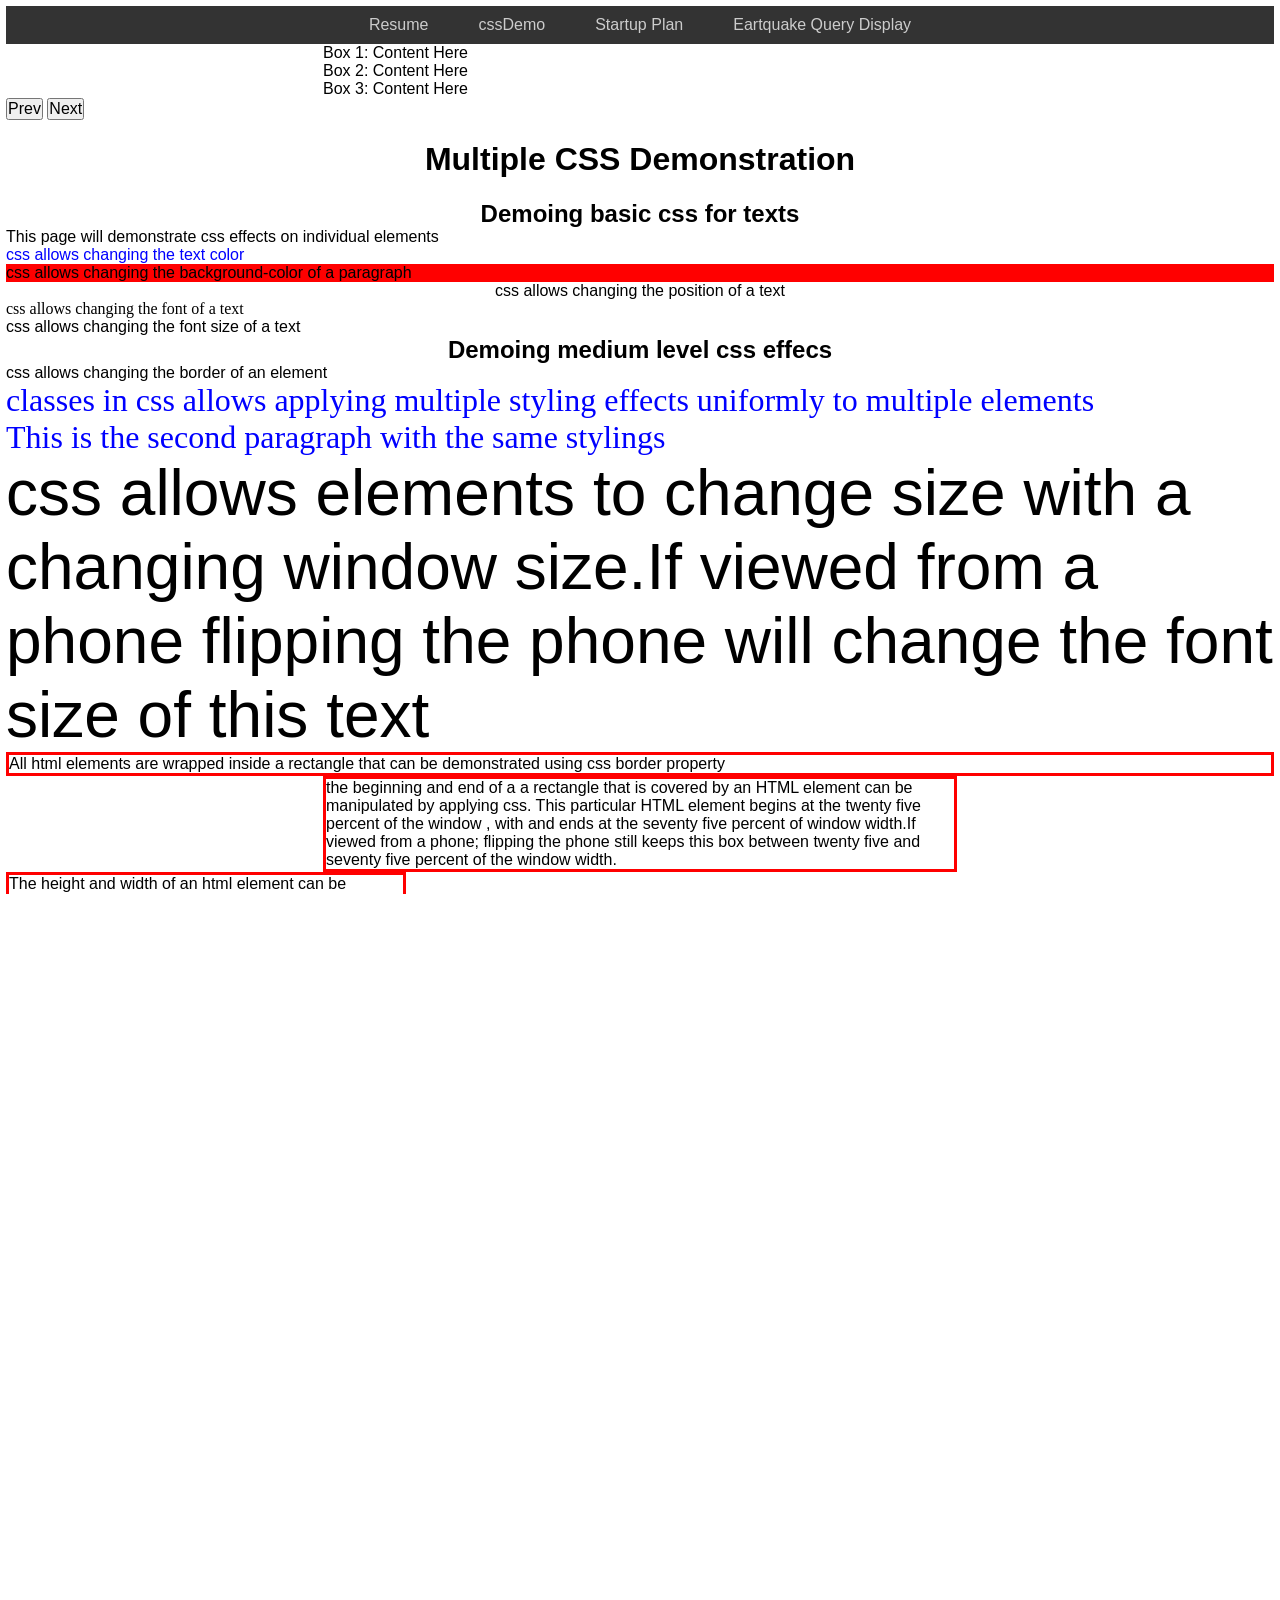
==== cssdemo.html @ 5319266d "Update cssdemo.html trying bxslider" ====
<!DOCTYPE html>
<html lang="en">

<head>
  <meta charset="utf-8">
  <title>
    Demonstrating css effects
  </title>
  <link rel="stylesheet" type="text/css" href="css/normalize.css">
  <link rel="stylesheet" type="text/css" href="css/styles.css">
</head>

<body id="cssdemo">
  <nav id="main-nav">
    <ul>
      <li>
        <a href="./">
          Resume
        </a>
      </li>
      <li>
        <a href="./cssdemo.html">
          cssDemo
        </a>
      </li>
      <li>
        <a href="./startupplan.html">
          Startup Plan
        </a>
      </li>
      <li>
        <a href="./m.html">
          Eartquake Query Display
        </a>
      </li>
    </ul>
  </nav>
  <section id="bslider">

<div class="slider-container">
  <div class="slider-wrapper">
    <div class="slide box">Box 1: Content Here</div>
    <div class="slide box">Box 2: Content Here</div>
    <div class="slide box">Box 3: Content Here</div>
  </div>
  <button id="prevBtn" class="nav-btn">Prev</button>
  <button id="nextBtn" class="nav-btn">Next</button>
</div>
  </section>
  <section id="basic-css-demo">
    <h1>
      Multiple CSS Demonstration
    </h1>
    <h2>
      Demoing basic css for texts
    </h2>
    <p>
      This page will demonstrate css effects on individual elements
    </p>
    <p id="font-color-demo">
      css allows changing the text color
    </p>
    <p id="background-color-demo">
      css allows changing the background-color of a paragraph
    </p>
    <p id="text-align-demo">
      css allows changing the position of a text
    </p>
    <p id="font-demo">
      css allows changing the font of a text
    </p>
    <p id="text-size-demo">
      css allows changing the font size of a text
    </p>
  </section>
  <section id="medium-csss-demo">
    <h2>
      Demoing medium level css effecs
    </h2>
    <p id="border-demo">
      css allows changing the border of an element
    </p>
    <p class="class-demo">
      classes in css allows applying multiple styling effects uniformly to multiple elements
    </p>
    <p class="class-demo">
      This is the second paragraph with the same stylings
    </p>
    <p class="resize-demo">
      css allows elements to change size with a changing window size.If viewed from a phone flipping the phone will
      change the font size of this text
    </p>
    <p class="border-demo">
      All html elements are wrapped inside a rectangle that can be demonstrated using css border property
    </p>
    <p class="border-demo box">
      the beginning and end of a a rectangle that is covered by an HTML element can be manipulated by applying css. This
      particular HTML element begins at the twenty five percent of the window , with and ends at the seventy five
      percent of window width.If viewed from a phone; flipping the phone still keeps this box between twenty five and
      seventy five percent of the window width.
    </p>
    <p class="border-demo fixed-box">
      The height and width of an html element can be determined at a constant value using css .In this case the width
      and height has been fixed at 400 pixel.It doesn'resize with the window like the last element
    </p>
    <p>
      A list can be displayed horizontally instead of vertically that has been implemented in the next html navigation
      element
    </p>
  </section>
  <section id="advanced-css-demo">
    <h2>
      Demoing advanced css
    </h2>
    <nav id="second-nav">
      <ul>
        <li>
          <a href="http://www.yahoo.com">
            Yahoo!
          </a>
        </li>
        <li>
          <a href="http://brave.com">
            Brave
          </a>
        </li>
        <li>
          <a href="http://msn.com">
            MSN
          </a>
        </li>
      </ul>
    </nav>
    <p>
      Using css one can make sure a image takes up the entire or fixed percentage of the width of the screen.The image
      below always spans the entire screen.If viewd from a phone ; flipping the phone will resize the image
    </p>
    <img src="images/demo.png" alt="panoramic pic" class="responsive-bounded-img">
  </section>
</body>

</html>
---- css/styles.css ----
*  {
  margin: 0;
  padding: 0;
  box-sizing: border-box;
}

html ,body  {
  height: 100%;
  width: 100%;
  border: 3px solid white;
  overflow-x: hidden;
}

#m  {
  height: 100%;
  width: 100%;
  overflow-x: hidden;
  border: 1px solid red;
}

#mapgui  {
  display: flex;
  flex-direction: column;
  height: 100vh;
}

#dmap  {
  flex: 1;
  overflow-y: auto;
}

.des  {
  border: 2px solid #333333;
  color: white;
  background-color:black;
}

#splan  {
  margin: 1%;
  height: 100px;
  width: 100%;
  font-size: 12px;
  font-family: Verdana, Geneva, sans-serif;
  line-height: 1.5;
  float: left;
}

#splan  {
  background-image: none;
}

@media screen and (min-width: 350px)  {
  #splan  {
    font-family: 'Orbitron', sans-serif;
    color: purple;
    margin: 0;
    padding: 0;
    float:none;
    font-size: 24px;
    color: white;
    -webkit-text-stroke: 2px #ff4500;
  }

  #splan  {
    background-image: url("../images/dbutler.png");
    min-height: 100vh;
    background-position: center;
    background-repeat: no-repeat;
    background-size: cover;
    background-attachment: fixed;
  }

}

@media screen and (min-width: 1025px)  {
  #splan  {
    font-family: 'Impact', 'Arial Black', system-ui;
    color: purple;
    font-weight:1000;
    font-size: 2rem;
    text-shadow: 10px 10px 0 #ff005e, 20px 20px 0 #00d4ff;
  animation: shadow-dance 9s infinite }

  @keyframes shadow-dance  {
    0%, 100%  {
      text-shadow: 5px 5px 0 #ff005e, 10px 10px 0 #00d4ff;
    }

    50%  {
      text-shadow: -5px -5px 0 #00d4ff, -10px -10px 0 #ff005e;
    }

  }

  #splan  {
    background-image: url("../images/dbutler.png");
    min-height: 100vh;
    background-position: center;
    background-repeat: no-repeat;
    background-size: cover;
    background-attachment: fixed;
  }

}

body  {
  font-family: Calibri, Candara, Segoe, "Segoe UI", Optima, Arial, sans-serif;
}

h1, h2, h3, h4, h5, h6  {
  text-align: center;
}

h3  {
  border-top: 2px solid green;
  border-bottom: 2px solid green;
}

.titular  {
  font-weight: bold;
  font-style: italic;
  font-family: "Lucida Handwriting", "Courier New", monospace;
}

#footwrap  {
  text-align: center;
}

#top-nav  {
  text-align: center;
}

#top-nav ul.topUL  {
  display: inline-block;
  text-align: center;
}

#font-color-demo  {
  color: blue;
}

#background-color-demo  {
  background-color: red;
}

#font-demo  {
  font-family: "Brush Script MT", "Lucida Handwriting", cursive;
}

#text-align-demo  {
  display: flex;
  justify-content: center;
  align-items: center;
}

.class-demo  {
  font-family: "Brush Script MT", "Lucida Handwriting", cursive;
  font-size: 200%;
  color: blue;
}

.resize-demo  {
  font-size: 5vw;
}

.border-demo  {
  border-style: solid;
  border-color: red;
}

.box  {
  width: 50%;
  margin-left: 25%;
}

.fixed-box  {
  position: relative;
  width: 400px;
  height: 400px;
}

#main-nav  {
  float: left;
  width: 100%;
  background-color: #333;
}

#main-nav ul  {
  list-style-type: none;
  margin: 0;
  padding: 0;
  float: left;
  position: relative;
  left:50%;
}

#main-nav ul li  {
  float: left;
  position: relative;
  right: 50%;
}

#main-nav ul li a  {
  padding: 10px 25px;
  display: block;
  text-decoration: none;
  color: #ccc;
}

#main-nav ul li a:hover  {
  background-color: #ccc;
  color: #333;
}

#landing-body  {
  color:white;
  background-image: url("../images/resume-image.png");
  min-height: 100vh;
  background-position: center;
  background-repeat: no-repeat;
  background-size: cover;
  background-attachment: fixed;
}

.grid-list  {
  display: grid;
  grid-template-columns: repeat(3, 1fr);
  gap: 15px;
  list-style-type: none;
  padding: 0;
}

.flex-list  {
  display: flex;
  flex-wrap: wrap;
  padding: 0;
}

.flex-list li  {
  flex: 0 0 33.33%;
  box-sizing: border-box;
}

#top-nav  {
  text-align: center;
}

#top-nav ul.topUL  {
  display: inline-block;
  text-align: center;
}

#font-color-demo  {
  color: blue;
}

#background-color-demo  {
  background-color: red;
}

#font-demo  {
  font-family: "Brush Script MT", "Lucida Handwriting", cursive;
}

#text-align-demo  {
  display: flex;
  justify-content: center;
  align-items: center;
}

.class-demo  {
  font-family: "Brush Script MT", "Lucida Handwriting", cursive;
  font-size: 200%;
  color: blue;
}

.resize-demo  {
  font-size: 5vw;
}

.border-demo  {
  border-style: solid;
  border-color: red;
}

.box  {
  width: 50%;
  margin-left: 25%;
}

.fixed-box  {
  position: relative;
  width: 400px;
  height: 400px;
}

#main-nav  {
  float: left;
  width: 100%;
  background-color: #333;
}

#main-nav ul  {
  list-style-type: none;
  margin: 0;
  padding: 0;
  float: left;
  position: relative;
  left:50%;
}

#main-nav ul li  {
  float: left;
  position: relative;
  right: 50%;
}

#main-nav ul li a  {
  padding: 10px 25px;
  display: block;
  text-decoration: none;
  color: #ccc;
}

#main-nav ul li a:hover  {
  background-color: #ccc;
  color: #333;
}

.responsive-bounded-img  {
  width: 100%;
  height: auto;
  display: block;
}

#splan li  {
  margin:3px;
  border: 3px solid;
  border-image: repeating-linear-gradient( 45deg, #e3dcdc, #e3dcdc 03px, #120202 03px, #120202 06px ) 1;
}

h1, h2, h3, h4, h5, h6  {
  text-align: center;
}

#top-nav  {
  text-align: center;
}

#top-nav ul.topUL  {
  display: inline-block;
  text-align: center;
}

.image-container  {
  display: flex;
  justify-content: center;
}

.circular-image  {
  width: 200px;
  height: 200px;
  border-radius: 50%;
  object-fit: cover;
}
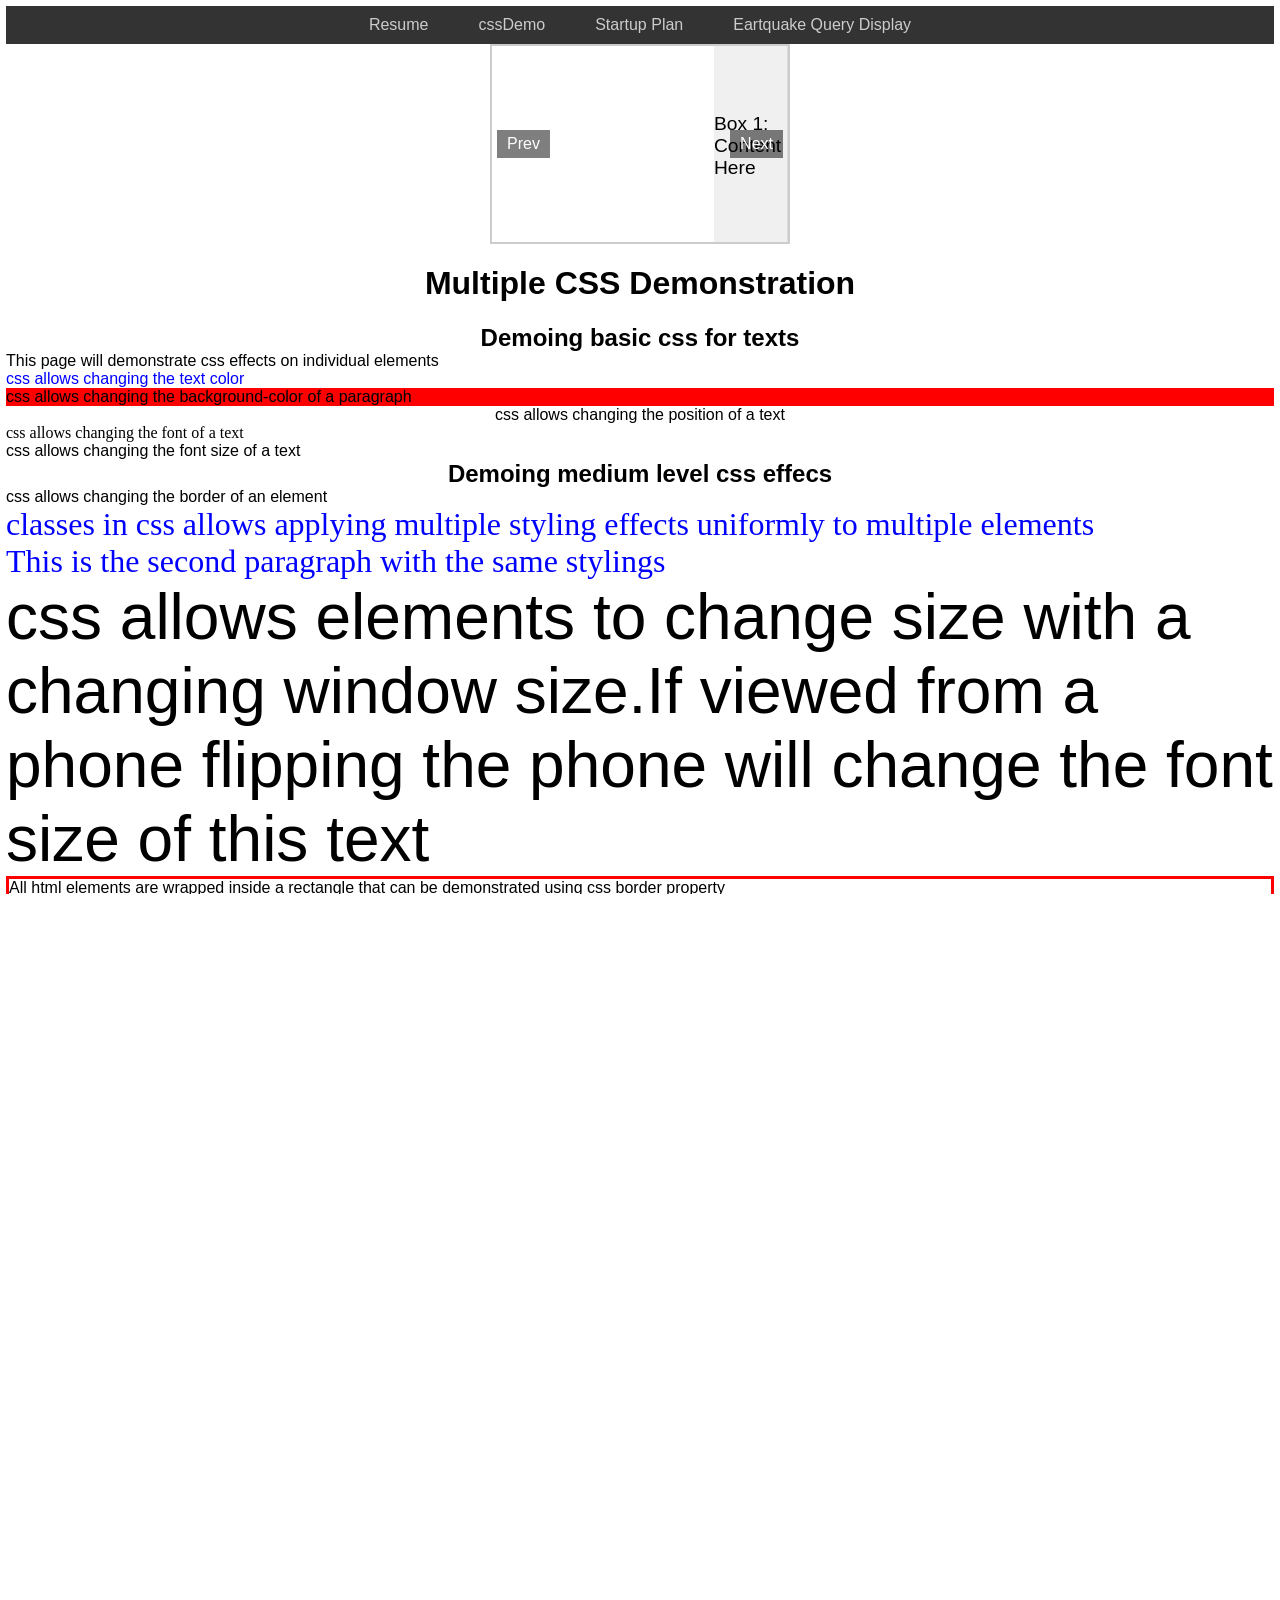
==== commit 7cf72bc7: "tryin css and adding the script to load jquery" ====
--- a/cssdemo.html
+++ b/cssdemo.html
@@ -137,6 +137,8 @@
     </p>
     <img src="images/demo.png" alt="panoramic pic" class="responsive-bounded-img">
   </section>
+
+  <script src="https://ajax.googleapis.com/ajax/libs/jquery/3.7.1/jquery.min.js"></script>
 </body>
 
 </html>
--- a/css/styles.css
+++ b/css/styles.css
@@ -1,3 +1,45 @@
+.slider-container {
+  width: 300px;
+  height: 200px;
+  position: relative;
+  overflow: hidden;
+  border: 2px solid #ccc;
+  margin: 20px auto;
+}
+
+.slider-wrapper {
+  display: flex;
+  width: 300%; /* 100% * number of slides */
+  height: 100%;
+  transition: transform 0.4s ease-in-out;
+}
+
+.slide.box {
+  width: 300px;
+  height: 200px;
+  display: flex;
+  align-items: center;
+  justify-content: center;
+  font-size: 1.2rem;
+  background-color: #f0f0f0;
+  border-right: 1px solid #ddd;
+}
+
+.nav-btn {
+  position: absolute;
+  top: 50%;
+  transform: translateY(-50%);
+  background: rgba(0, 0, 0, 0.5);
+  color: white;
+  border: none;
+  padding: 5px 10px;
+  cursor: pointer;
+}
+
+#prevBtn { left: 5px; }
+#nextBtn { right: 5px; }
+
+
 *  {
   margin: 0;
   padding: 0;
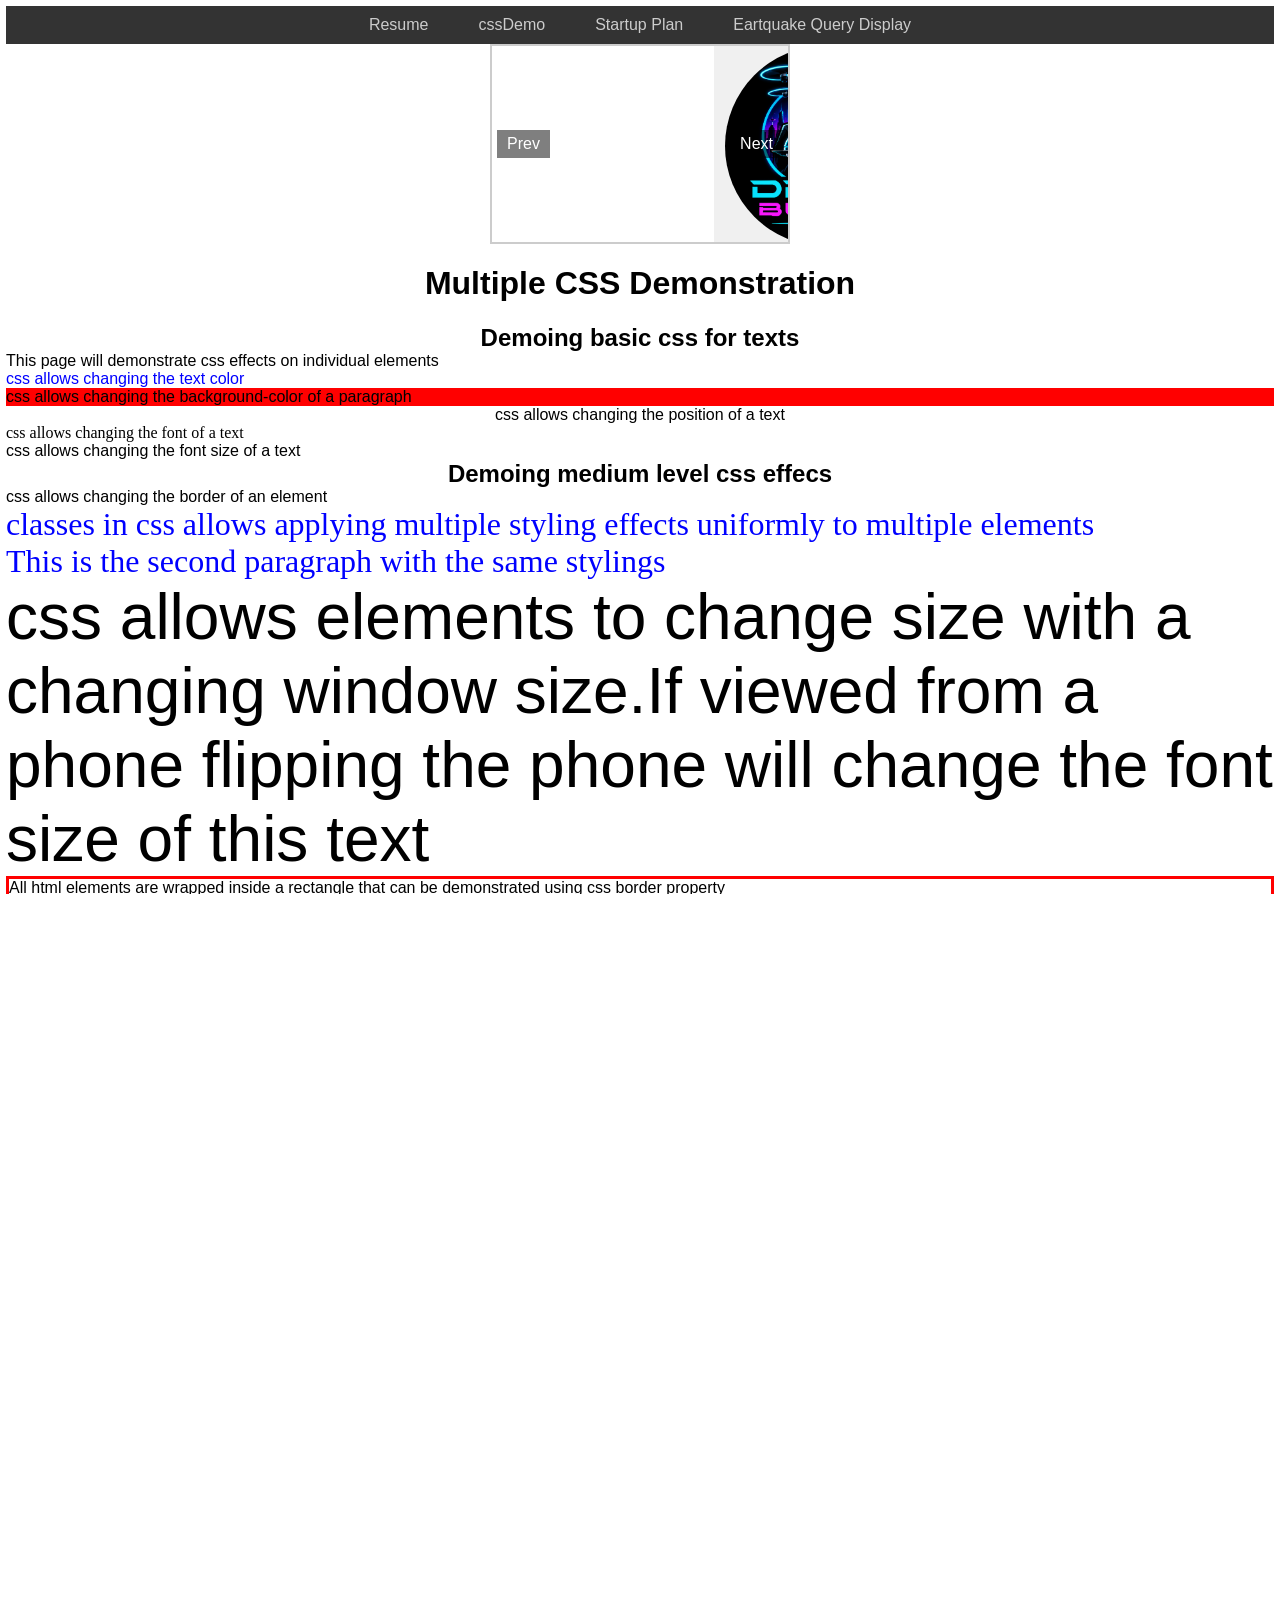
==== commit 87e98054: "debugging" ====
--- a/cssdemo.html
+++ b/cssdemo.html
@@ -8,6 +8,9 @@
   </title>
   <link rel="stylesheet" type="text/css" href="css/normalize.css">
   <link rel="stylesheet" type="text/css" href="css/styles.css">
+  <script src="https://ajax.googleapis.com/ajax/libs/jquery/3.7.1/jquery.min.js" defer></script>
+
+  <script src="js/sp.js " defer></script>
 </head>
 
 <body id="cssdemo">
@@ -37,15 +40,21 @@
   </nav>
   <section id="bslider">
 
-<div class="slider-container">
-  <div class="slider-wrapper">
-    <div class="slide box">Box 1: Content Here</div>
-    <div class="slide box">Box 2: Content Here</div>
-    <div class="slide box">Box 3: Content Here</div>
-  </div>
-  <button id="prevBtn" class="nav-btn">Prev</button>
-  <button id="nextBtn" class="nav-btn">Next</button>
-</div>
+    <div class="slider-container">
+      <div class="slider-wrapper">
+        <div class="slide box"><img src="images/butlerlogo.png" alt="logo for our startup for drone butlers"
+            class="circular-image">
+        </div>
+        <div class="slide box"><img src="images/butlerlogo.png" alt="logo for our startup for drone butlers"
+            class="circular-image">
+        </div>
+        <!-- <div class="slide box">
+          <img src="images/butlerlogo.png" alt="panoramic pic" class="circular-image">
+        </div> -->
+      </div>
+      <button id="prevBtn" class="nav-btn">Prev</button>
+      <button id="nextBtn" class="nav-btn">Next</button>
+    </div>
   </section>
   <section id="basic-css-demo">
     <h1>
@@ -138,7 +147,8 @@
     <img src="images/demo.png" alt="panoramic pic" class="responsive-bounded-img">
   </section>
 
-  <script src="https://ajax.googleapis.com/ajax/libs/jquery/3.7.1/jquery.min.js"></script>
+
+
 </body>
 
 </html>
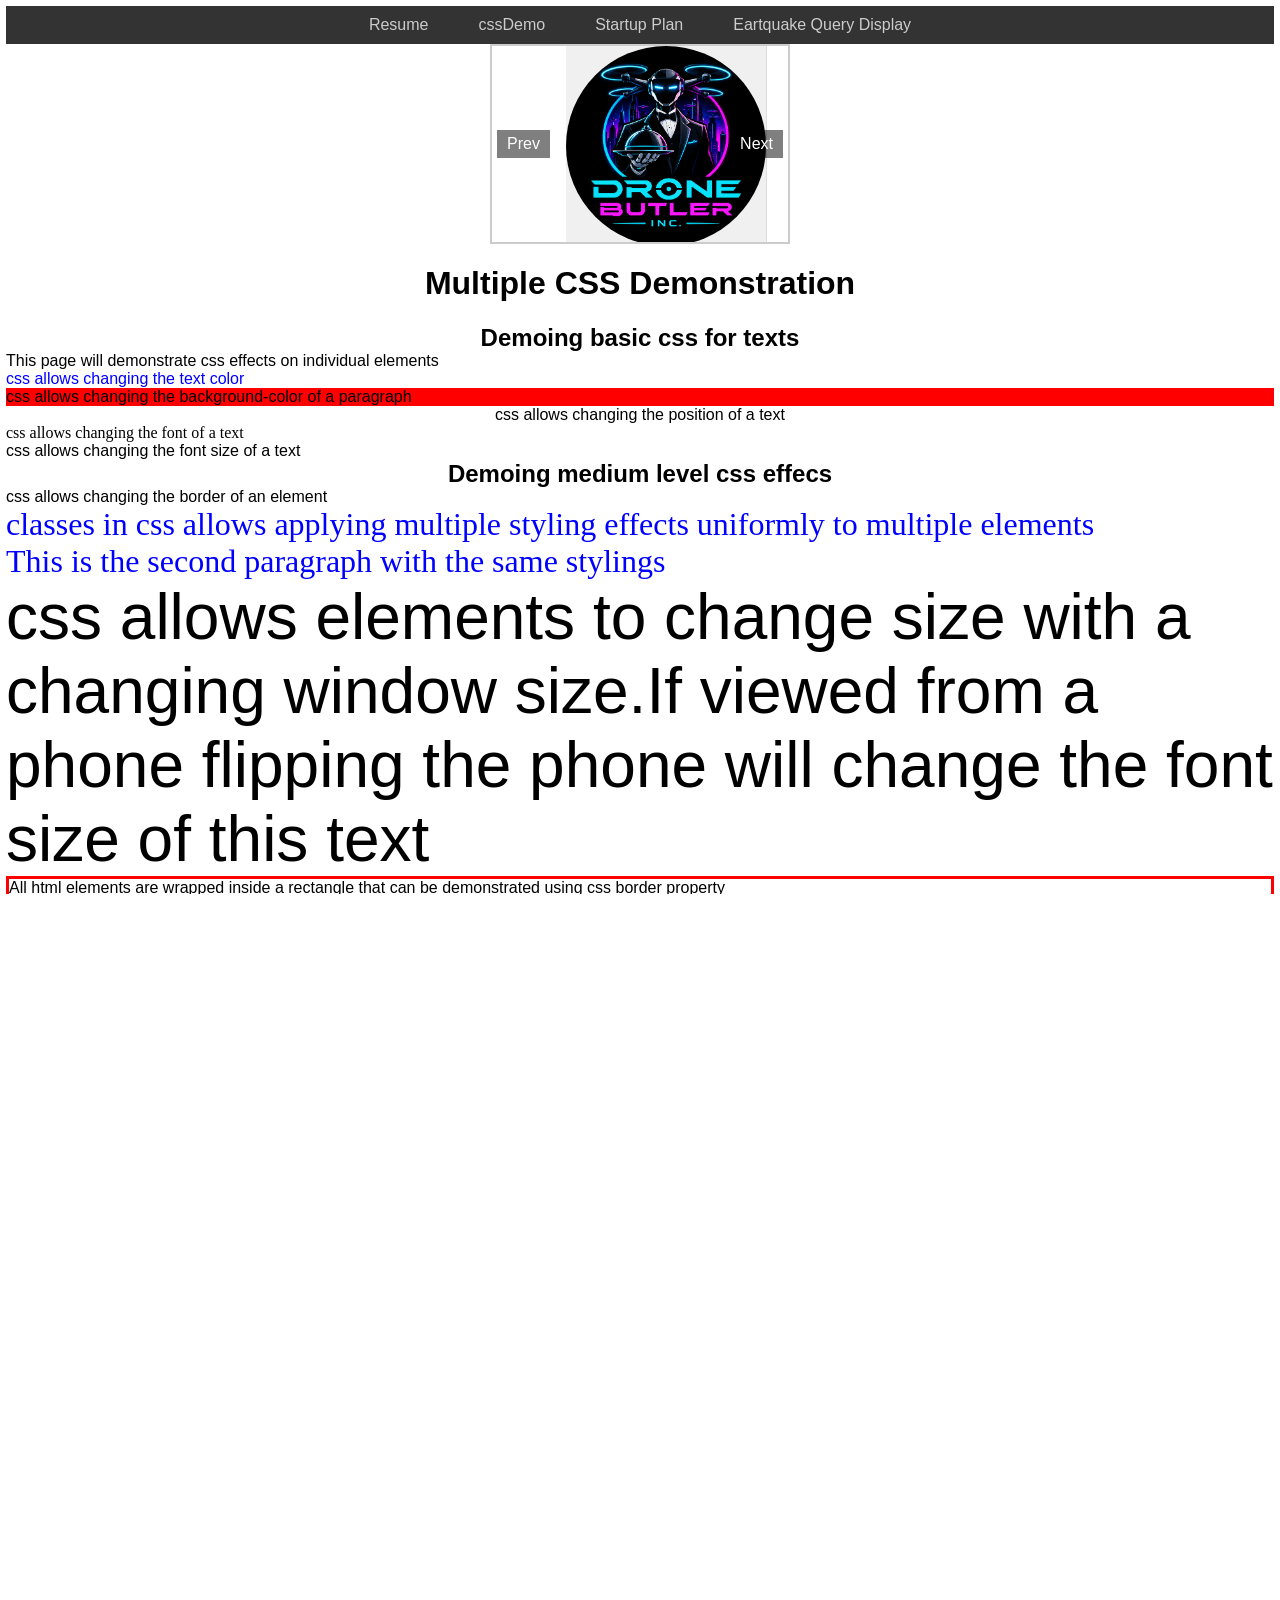
==== commit b289d460: "debugging pic positioning" ====
--- a/cssdemo.html
+++ b/cssdemo.html
@@ -45,7 +45,7 @@
         <div class="slide box"><img src="images/butlerlogo.png" alt="logo for our startup for drone butlers"
             class="circular-image">
         </div>
-        <div class="slide box"><img src="images/butlerlogo.png" alt="logo for our startup for drone butlers"
+        <div class="slide box"><img src="images/dbutler.png" alt="logo for our startup for drone butlers"
             class="circular-image">
         </div>
         <!-- <div class="slide box">
--- a/css/styles.css
+++ b/css/styles.css
@@ -9,7 +9,7 @@
 
 .slider-wrapper {
   display: flex;
-  width: 300%; /* 100% * number of slides */
+  width: 100%; /* 100% * number of slides */
   height: 100%;
   transition: transform 0.4s ease-in-out;
 }
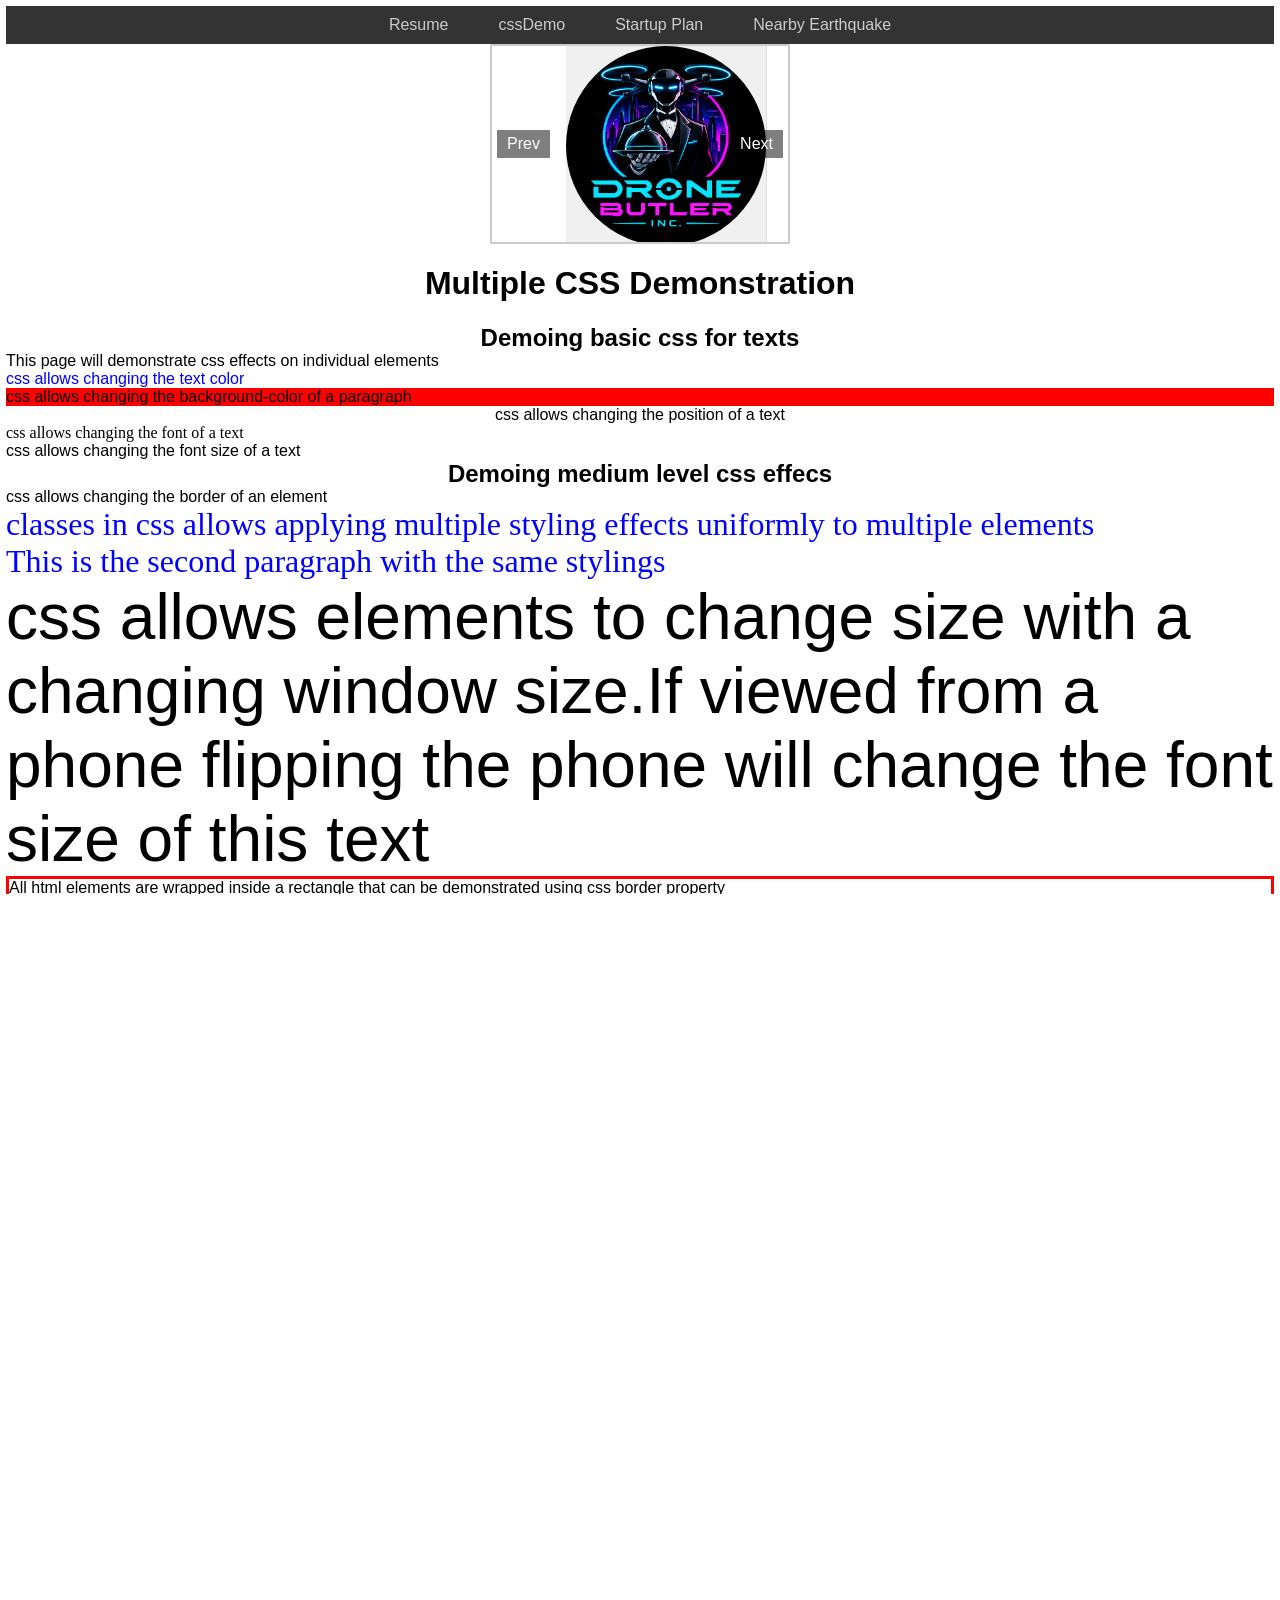
==== commit e0d7c265: "ensuring all the nav bar are identical" ====
--- a/cssdemo.html
+++ b/cssdemo.html
@@ -9,7 +9,6 @@
   <link rel="stylesheet" type="text/css" href="css/normalize.css">
   <link rel="stylesheet" type="text/css" href="css/styles.css">
   <script src="https://ajax.googleapis.com/ajax/libs/jquery/3.7.1/jquery.min.js" defer></script>
-
   <script src="js/sp.js " defer></script>
 </head>
 
@@ -33,7 +32,7 @@
       </li>
       <li>
         <a href="./m.html">
-          Eartquake Query Display
+          Nearby Earthquake
         </a>
       </li>
     </ul>
@@ -48,9 +47,9 @@
         <div class="slide box"><img src="images/dbutler.png" alt="logo for our startup for drone butlers"
             class="circular-image">
         </div>
-        <!-- <div class="slide box">
-          <img src="images/butlerlogo.png" alt="panoramic pic" class="circular-image">
-        </div> -->
+        <div class="slide box"><img src="images/demo.png" alt="logo for our startup for drone butlers"
+            class="circular-image">
+        </div>
       </div>
       <button id="prevBtn" class="nav-btn">Prev</button>
       <button id="nextBtn" class="nav-btn">Next</button>
--- a/css/styles.css
+++ b/css/styles.css
@@ -9,7 +9,7 @@
 
 .slider-wrapper {
   display: flex;
-  width: 100%; /* 100% * number of slides */
+  width: 100%;
   height: 100%;
   transition: transform 0.4s ease-in-out;
 }
@@ -36,48 +36,54 @@
   cursor: pointer;
 }
 
-#prevBtn { left: 5px; }
-#nextBtn { right: 5px; }
-
-
-*  {
+#prevBtn {
+  left: 5px;
+}
+
+#nextBtn {
+  right: 5px;
+}
+
+
+* {
   margin: 0;
   padding: 0;
   box-sizing: border-box;
 }
 
-html ,body  {
+html,
+body {
   height: 100%;
   width: 100%;
   border: 3px solid white;
   overflow-x: hidden;
 }
 
-#m  {
+#m {
   height: 100%;
   width: 100%;
   overflow-x: hidden;
   border: 1px solid red;
 }
 
-#mapgui  {
+#mapgui {
   display: flex;
   flex-direction: column;
   height: 100vh;
 }
 
-#dmap  {
+#dmap {
   flex: 1;
   overflow-y: auto;
 }
 
-.des  {
+.des {
   border: 2px solid #333333;
   color: white;
-  background-color:black;
-}
-
-#splan  {
+  background-color: black;
+}
+
+#splan > :not(#main-nav) {
   margin: 1%;
   height: 100px;
   width: 100%;
@@ -87,23 +93,23 @@
   float: left;
 }
 
-#splan  {
+#splan {
   background-image: none;
 }
 
-@media screen and (min-width: 350px)  {
-  #splan  {
+@media screen and (min-width: 350px) {
+  #splan > :not(#main-nav) {
     font-family: 'Orbitron', sans-serif;
     color: purple;
     margin: 0;
     padding: 0;
-    float:none;
+    float: none;
     font-size: 24px;
     color: white;
     -webkit-text-stroke: 2px #ff4500;
   }
 
-  #splan  {
+  #splan {
     background-image: url("../images/dbutler.png");
     min-height: 100vh;
     background-position: center;
@@ -114,27 +120,30 @@
 
 }
 
-@media screen and (min-width: 1025px)  {
-  #splan  {
+@media screen and (min-width: 1025px) {
+  #splan > :not(#main-nav) {
     font-family: 'Impact', 'Arial Black', system-ui;
     color: purple;
-    font-weight:1000;
+    font-weight: 1000;
     font-size: 2rem;
     text-shadow: 10px 10px 0 #ff005e, 20px 20px 0 #00d4ff;
-  animation: shadow-dance 9s infinite }
-
-  @keyframes shadow-dance  {
-    0%, 100%  {
+    animation: shadow-dance 9s infinite
+  }
+
+  @keyframes shadow-dance {
+
+    0%,
+    100% {
       text-shadow: 5px 5px 0 #ff005e, 10px 10px 0 #00d4ff;
     }
 
-    50%  {
+    50% {
       text-shadow: -5px -5px 0 #00d4ff, -10px -10px 0 #ff005e;
     }
 
   }
 
-  #splan  {
+  #splan {
     background-image: url("../images/dbutler.png");
     min-height: 100vh;
     background-position: center;
@@ -145,117 +154,122 @@
 
 }
 
-body  {
+body {
   font-family: Calibri, Candara, Segoe, "Segoe UI", Optima, Arial, sans-serif;
 }
 
-h1, h2, h3, h4, h5, h6  {
-  text-align: center;
-}
-
-h3  {
+h1,
+h2,
+h3,
+h4,
+h5,
+h6 {
+  text-align: center;
+}
+
+h3 {
   border-top: 2px solid green;
   border-bottom: 2px solid green;
 }
 
-.titular  {
+.titular {
   font-weight: bold;
   font-style: italic;
   font-family: "Lucida Handwriting", "Courier New", monospace;
 }
 
-#footwrap  {
-  text-align: center;
-}
-
-#top-nav  {
-  text-align: center;
-}
-
-#top-nav ul.topUL  {
+#footwrap {
+  text-align: center;
+}
+
+#top-nav {
+  text-align: center;
+}
+
+#top-nav ul.topUL {
   display: inline-block;
   text-align: center;
 }
 
-#font-color-demo  {
+#font-color-demo {
   color: blue;
 }
 
-#background-color-demo  {
+#background-color-demo {
   background-color: red;
 }
 
-#font-demo  {
+#font-demo {
   font-family: "Brush Script MT", "Lucida Handwriting", cursive;
 }
 
-#text-align-demo  {
+#text-align-demo {
   display: flex;
   justify-content: center;
   align-items: center;
 }
 
-.class-demo  {
+.class-demo {
   font-family: "Brush Script MT", "Lucida Handwriting", cursive;
   font-size: 200%;
   color: blue;
 }
 
-.resize-demo  {
+.resize-demo {
   font-size: 5vw;
 }
 
-.border-demo  {
+.border-demo {
   border-style: solid;
   border-color: red;
 }
 
-.box  {
+.box {
   width: 50%;
   margin-left: 25%;
 }
 
-.fixed-box  {
+.fixed-box {
   position: relative;
   width: 400px;
   height: 400px;
 }
 
-#main-nav  {
+#main-nav {
   float: left;
   width: 100%;
   background-color: #333;
 }
 
-#main-nav ul  {
+#main-nav ul {
   list-style-type: none;
   margin: 0;
   padding: 0;
   float: left;
   position: relative;
-  left:50%;
-}
-
-#main-nav ul li  {
+  left: 50%;
+}
+
+#main-nav ul li {
   float: left;
   position: relative;
   right: 50%;
 }
 
-#main-nav ul li a  {
+#main-nav ul li a {
   padding: 10px 25px;
   display: block;
   text-decoration: none;
   color: #ccc;
 }
 
-#main-nav ul li a:hover  {
+#main-nav ul li a:hover {
   background-color: #ccc;
   color: #333;
 }
 
-#landing-body  {
-  color:white;
+#landing-body {
+  color: white;
   background-image: url("../images/resume-image.png");
   min-height: 100vh;
   background-position: center;
@@ -264,7 +278,7 @@
   background-attachment: fixed;
 }
 
-.grid-list  {
+.grid-list {
   display: grid;
   grid-template-columns: repeat(3, 1fr);
   gap: 15px;
@@ -272,136 +286,141 @@
   padding: 0;
 }
 
-.flex-list  {
+.flex-list {
   display: flex;
   flex-wrap: wrap;
   padding: 0;
 }
 
-.flex-list li  {
+.flex-list li {
   flex: 0 0 33.33%;
   box-sizing: border-box;
 }
 
-#top-nav  {
-  text-align: center;
-}
-
-#top-nav ul.topUL  {
+#top-nav {
+  text-align: center;
+}
+
+#top-nav ul.topUL {
   display: inline-block;
   text-align: center;
 }
 
-#font-color-demo  {
+#font-color-demo {
   color: blue;
 }
 
-#background-color-demo  {
+#background-color-demo {
   background-color: red;
 }
 
-#font-demo  {
+#font-demo {
   font-family: "Brush Script MT", "Lucida Handwriting", cursive;
 }
 
-#text-align-demo  {
+#text-align-demo {
   display: flex;
   justify-content: center;
   align-items: center;
 }
 
-.class-demo  {
+.class-demo {
   font-family: "Brush Script MT", "Lucida Handwriting", cursive;
   font-size: 200%;
   color: blue;
 }
 
-.resize-demo  {
+.resize-demo {
   font-size: 5vw;
 }
 
-.border-demo  {
+.border-demo {
   border-style: solid;
   border-color: red;
 }
 
-.box  {
+.box {
   width: 50%;
   margin-left: 25%;
 }
 
-.fixed-box  {
+.fixed-box {
   position: relative;
   width: 400px;
   height: 400px;
 }
 
-#main-nav  {
+#main-nav {
   float: left;
   width: 100%;
   background-color: #333;
 }
 
-#main-nav ul  {
+#main-nav ul {
   list-style-type: none;
   margin: 0;
   padding: 0;
   float: left;
   position: relative;
-  left:50%;
-}
-
-#main-nav ul li  {
+  left: 50%;
+}
+
+#main-nav ul li {
   float: left;
   position: relative;
   right: 50%;
 }
 
-#main-nav ul li a  {
+#main-nav ul li a {
   padding: 10px 25px;
   display: block;
   text-decoration: none;
   color: #ccc;
 }
 
-#main-nav ul li a:hover  {
+#main-nav ul li a:hover {
   background-color: #ccc;
   color: #333;
 }
 
-.responsive-bounded-img  {
+.responsive-bounded-img {
   width: 100%;
   height: auto;
   display: block;
 }
 
-#splan li  {
-  margin:3px;
+#splan li {
+  margin: 3px;
   border: 3px solid;
-  border-image: repeating-linear-gradient( 45deg, #e3dcdc, #e3dcdc 03px, #120202 03px, #120202 06px ) 1;
-}
-
-h1, h2, h3, h4, h5, h6  {
-  text-align: center;
-}
-
-#top-nav  {
-  text-align: center;
-}
-
-#top-nav ul.topUL  {
+  border-image: repeating-linear-gradient(45deg, #e3dcdc, #e3dcdc 03px, #120202 03px, #120202 06px) 1;
+}
+
+h1,
+h2,
+h3,
+h4,
+h5,
+h6 {
+  text-align: center;
+}
+
+#top-nav {
+  text-align: center;
+}
+
+#top-nav ul.topUL {
   display: inline-block;
   text-align: center;
 }
 
-.image-container  {
+.image-container {
   display: flex;
   justify-content: center;
 }
 
-.circular-image  {
+.circular-image {
   width: 200px;
   height: 200px;
   border-radius: 50%;
   object-fit: cover;
-}
+}
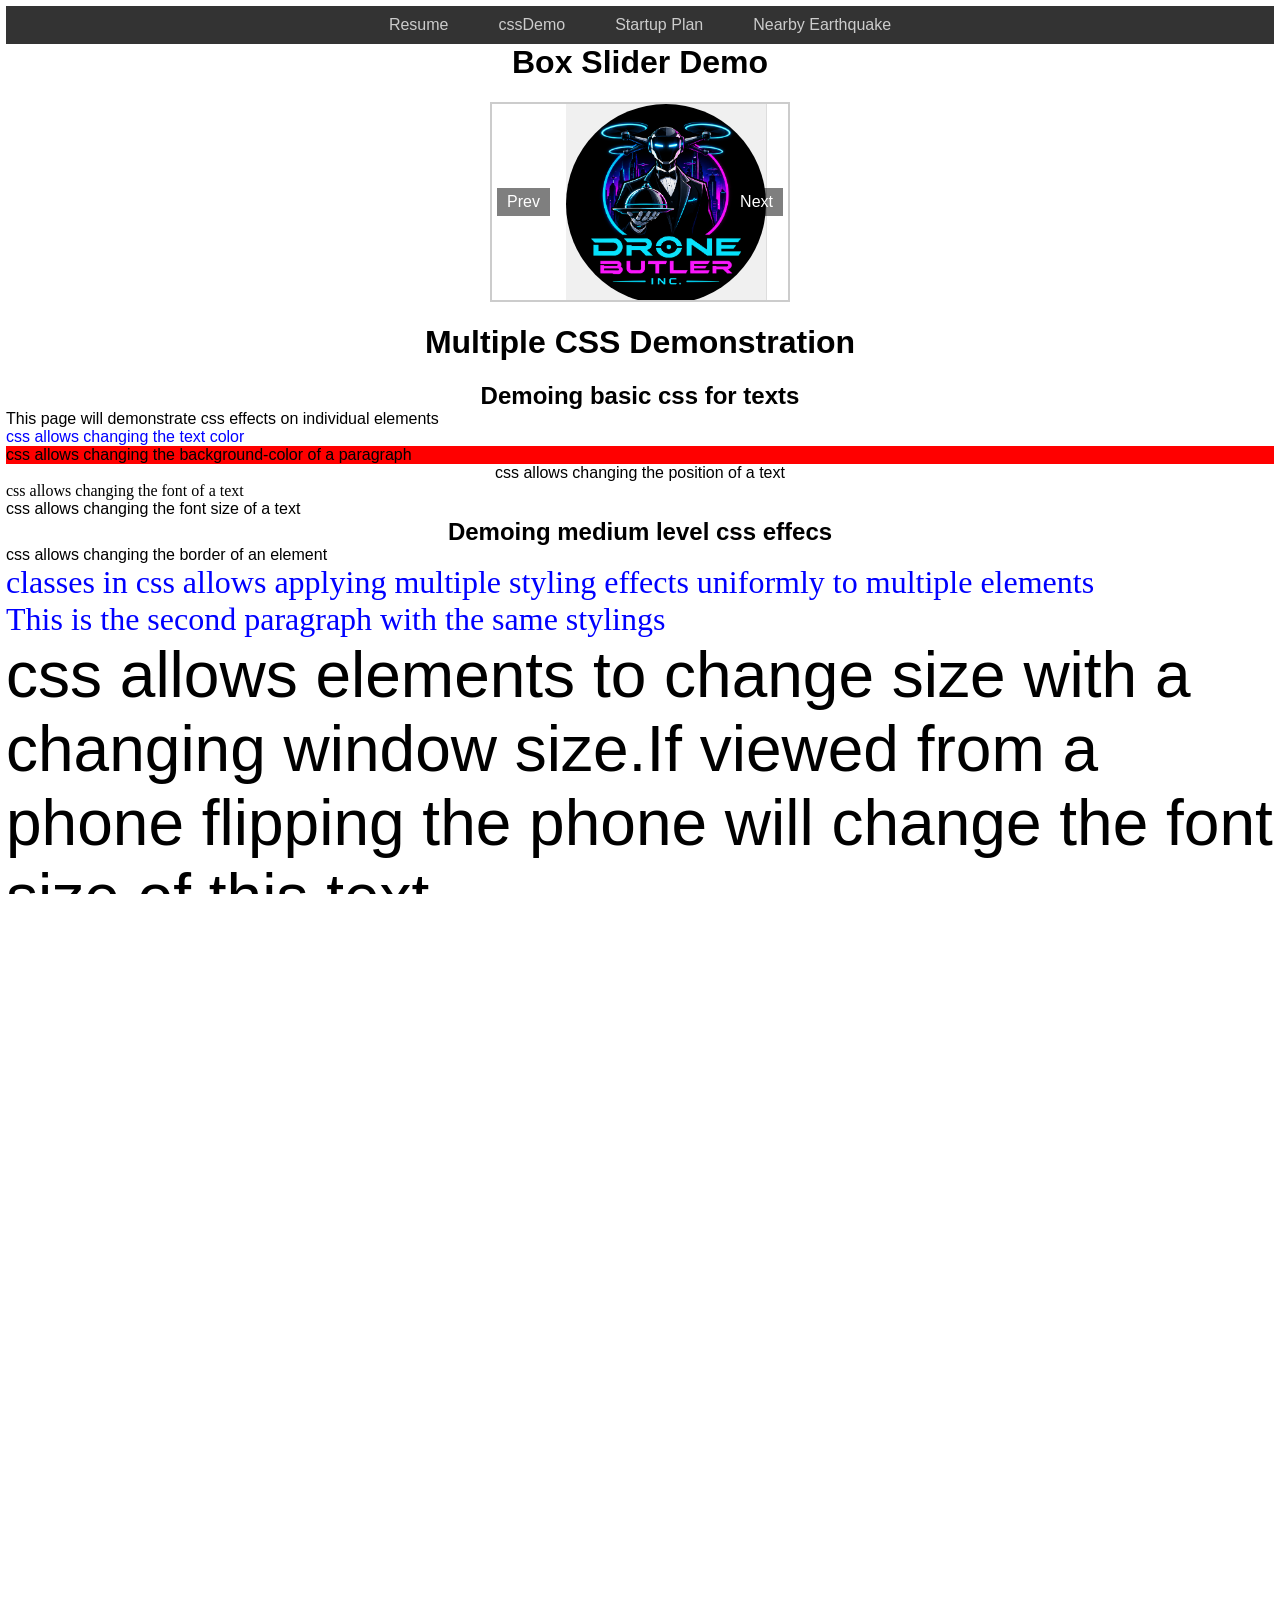
==== commit 63ba0b5c: "adding headline to rectify  html validation error" ====
--- a/cssdemo.html
+++ b/cssdemo.html
@@ -38,7 +38,7 @@
     </ul>
   </nav>
   <section id="bslider">
-
+    <h1>Box Slider Demo</h1>
     <div class="slider-container">
       <div class="slider-wrapper">
         <div class="slide box"><img src="images/butlerlogo.png" alt="logo for our startup for drone butlers"
--- a/css/styles.css
+++ b/css/styles.css
@@ -83,7 +83,7 @@
   background-color: black;
 }
 
-#splan > :not(#main-nav) {
+#splan {
   margin: 1%;
   height: 100px;
   width: 100%;
@@ -389,7 +389,7 @@
   display: block;
 }
 
-#splan li {
+#resource-list li {
   margin: 3px;
   border: 3px solid;
   border-image: repeating-linear-gradient(45deg, #e3dcdc, #e3dcdc 03px, #120202 03px, #120202 06px) 1;
